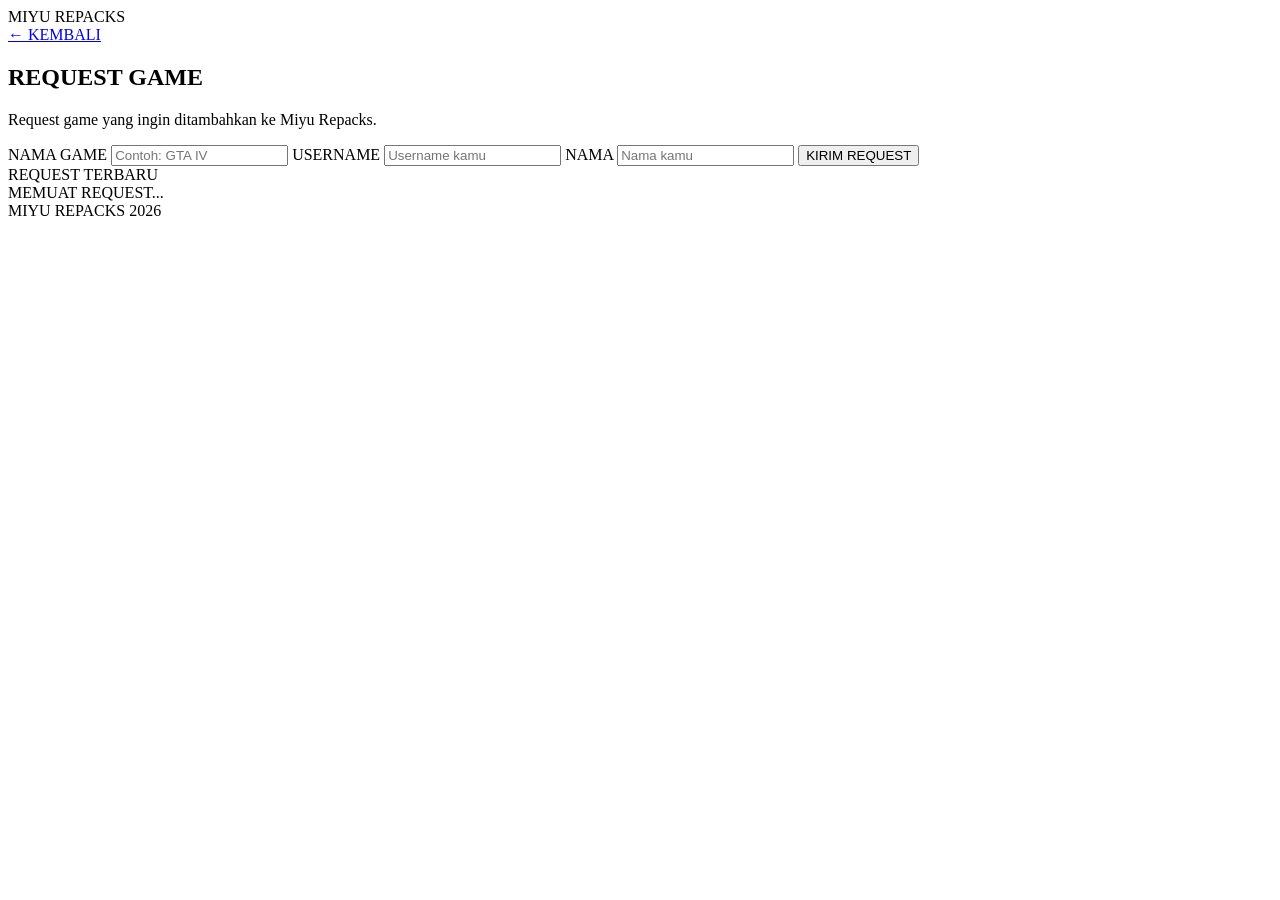
==== request.html @ 6e463c56 "Create request.html" ====
<!DOCTYPE html>
<html lang="id">

<head>

<meta charset="UTF-8">

<meta name="viewport" content="width=device-width, initial-scale=1.0">

<title>Request Game - Miyu Repacks</title>

<meta
name="description"
content="Request game di Miyu Repacks."
>

<link
href="https://fonts.googleapis.com/css2?family=Oswald:wght@400;500;600&display=swap"
rel="stylesheet">

<link rel="stylesheet" href="request.css">

</head>

<body>

<header>

    <div class="logo">
        MIYU REPACKS
    </div>

</header>


<main class="container">

    <a href="index.html" class="back">
        ← KEMBALI
    </a>


    <section class="title-section">

        <h1>
            REQUEST GAME
        </h1>

        <p>
            Request game yang ingin ditambahkan ke Miyu Repacks.
        </p>

    </section>


    <section class="request-box">

        <form id="requestForm">

            <label for="game">
                NAMA GAME
            </label>

            <input
                type="text"
                id="game"
                name="game"
                placeholder="Contoh: GTA IV"
                maxlength="100"
                required
            >


            <label for="username">
                USERNAME
            </label>

            <input
                type="text"
                id="username"
                name="username"
                placeholder="Username kamu"
                maxlength="50"
                required
            >


            <label for="name">
                NAMA
            </label>

            <input
                type="text"
                id="name"
                name="name"
                placeholder="Nama kamu"
                maxlength="50"
                required
            >


            <button
                type="submit"
                id="submitButton"
            >
                KIRIM REQUEST
            </button>

        </form>


        <div
            id="message"
            class="message"
        ></div>

    </section>


    <section class="request-list">

        <div class="section-title">
            REQUEST TERBARU
        </div>

        <div id="requestList">

            <div class="loading">
                MEMUAT REQUEST...
            </div>

        </div>

    </section>


</main>


<footer>

    MIYU REPACKS 2026

</footer>


<script src="request.js"></script>

</body>

</html>
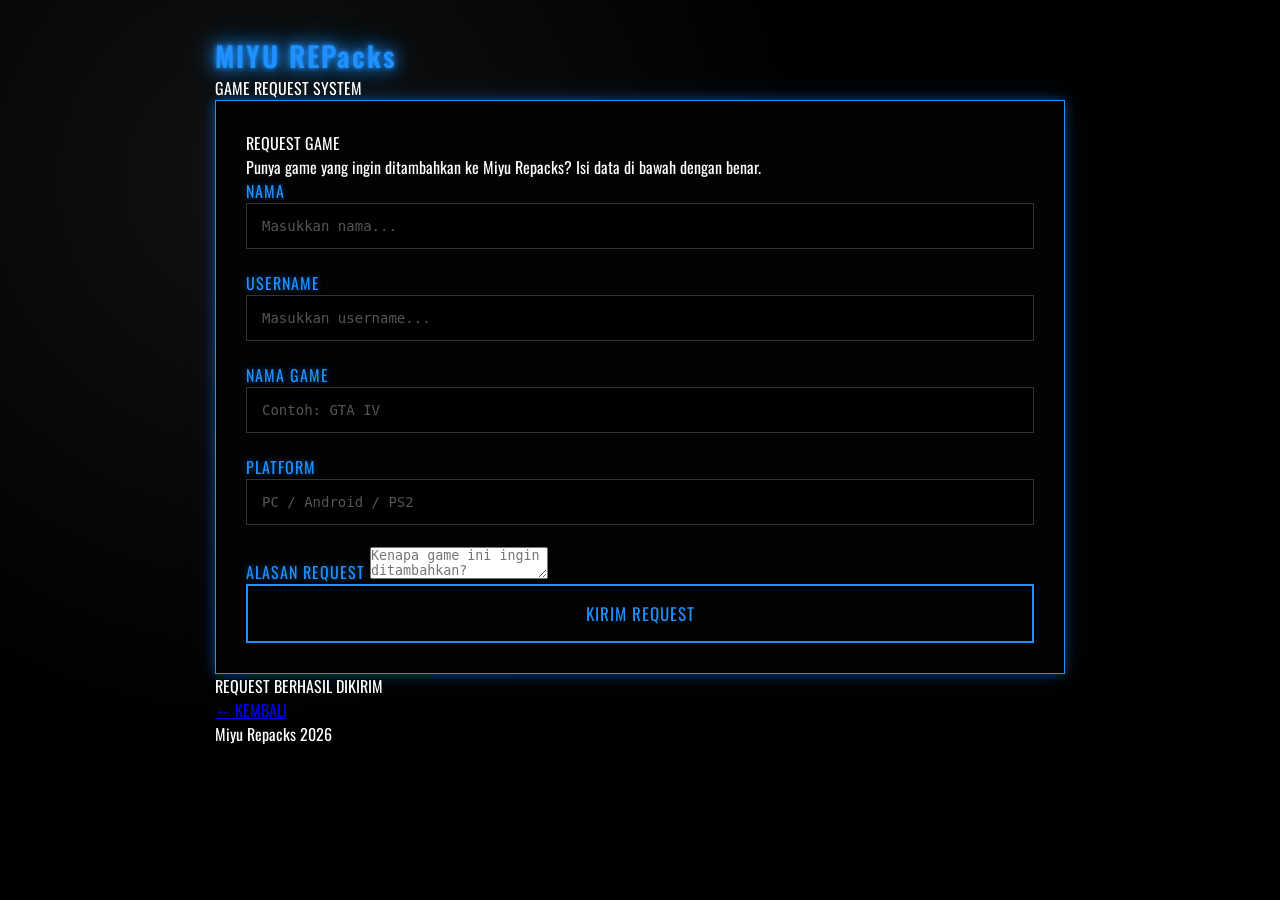
==== commit c52c4067: "Create request.html" ====
--- a/request.html
+++ b/request.html
@@ -10,141 +10,197 @@
 <title>Request Game - Miyu Repacks</title>
 
 <meta
-name="description"
-content="Request game di Miyu Repacks."
+    name="description"
+    content="Request game kepada Miyu Repacks."
 >
 
 <link
-href="https://fonts.googleapis.com/css2?family=Oswald:wght@400;500;600&display=swap"
-rel="stylesheet">
-
-<link rel="stylesheet" href="request.css">
+    href="https://fonts.googleapis.com/css2?family=Oswald:wght@400;600&display=swap"
+    rel="stylesheet"
+>
+
+<link rel="stylesheet" href="style.css">
 
 </head>
 
+
 <body>
 
-<header>
+
+<div class="container">
+
 
     <div class="logo">
-        MIYU REPACKS
-    </div>
-
-</header>
-
-
-<main class="container">
-
-    <a href="index.html" class="back">
-        ← KEMBALI
-    </a>
-
-
-    <section class="title-section">
-
-        <h1>
+        MIYU REPacks
+    </div>
+
+
+    <div class="subtitle">
+        GAME REQUEST SYSTEM
+    </div>
+
+
+    <div class="request-box">
+
+
+        <div class="request-title">
             REQUEST GAME
-        </h1>
-
-        <p>
-            Request game yang ingin ditambahkan ke Miyu Repacks.
-        </p>
-
-    </section>
-
-
-    <section class="request-box">
+        </div>
+
+
+        <div class="request-description">
+
+            Punya game yang ingin ditambahkan ke Miyu Repacks?
+            Isi data di bawah dengan benar.
+
+        </div>
+
 
         <form id="requestForm">
 
-            <label for="game">
-                NAMA GAME
-            </label>
-
-            <input
-                type="text"
-                id="game"
-                name="game"
-                placeholder="Contoh: GTA IV"
-                maxlength="100"
-                required
-            >
-
-
-            <label for="username">
-                USERNAME
-            </label>
-
-            <input
-                type="text"
-                id="username"
-                name="username"
-                placeholder="Username kamu"
-                maxlength="50"
-                required
-            >
-
-
-            <label for="name">
-                NAMA
-            </label>
-
-            <input
-                type="text"
-                id="name"
-                name="name"
-                placeholder="Nama kamu"
-                maxlength="50"
-                required
-            >
+
+            <div class="form-group">
+
+                <label for="name">
+                    NAMA
+                </label>
+
+                <input
+                    type="text"
+                    id="name"
+                    name="name"
+                    placeholder="Masukkan nama..."
+                    required
+                >
+
+            </div>
+
+
+            <div class="form-group">
+
+                <label for="username">
+                    USERNAME
+                </label>
+
+                <input
+                    type="text"
+                    id="username"
+                    name="username"
+                    placeholder="Masukkan username..."
+                    required
+                >
+
+            </div>
+
+
+            <div class="form-group">
+
+                <label for="game">
+                    NAMA GAME
+                </label>
+
+                <input
+                    type="text"
+                    id="game"
+                    name="game"
+                    placeholder="Contoh: GTA IV"
+                    required
+                >
+
+            </div>
+
+
+            <div class="form-group">
+
+                <label for="platform">
+                    PLATFORM
+                </label>
+
+                <input
+                    type="text"
+                    id="platform"
+                    name="platform"
+                    placeholder="PC / Android / PS2"
+                    required
+                >
+
+            </div>
+
+
+            <div class="form-group">
+
+                <label for="reason">
+                    ALASAN REQUEST
+                </label>
+
+                <textarea
+                    id="reason"
+                    name="reason"
+                    placeholder="Kenapa game ini ingin ditambahkan?"
+                ></textarea>
+
+            </div>
 
 
             <button
                 type="submit"
-                id="submitButton"
+                class="submit-button"
             >
                 KIRIM REQUEST
             </button>
 
+
         </form>
 
 
-        <div
-            id="message"
-            class="message"
-        ></div>
-
-    </section>
-
-
-    <section class="request-list">
-
-        <div class="section-title">
-            REQUEST TERBARU
-        </div>
-
-        <div id="requestList">
-
-            <div class="loading">
-                MEMUAT REQUEST...
-            </div>
-
-        </div>
-
-    </section>
-
-
-</main>
-
-
-<footer>
-
-    MIYU REPACKS 2026
-
-</footer>
-
-
-<script src="request.js"></script>
+    </div>
+
+
+    <div
+        id="successMessage"
+        class="success"
+    >
+        REQUEST BERHASIL DIKIRIM
+    </div>
+
+
+    <a
+        href="index.html"
+        class="back-button"
+    >
+        ← KEMBALI
+    </a>
+
+
+    <div class="footer">
+        Miyu Repacks 2026
+    </div>
+
+
+</div>
+
+
+<script>
+
+const form =
+    document.getElementById("requestForm");
+
+const successMessage =
+    document.getElementById("successMessage");
+
+
+form.addEventListener("submit", function(event){
+
+    event.preventDefault();
+
+    successMessage.classList.add("show");
+
+    form.reset();
+
+});
+
+</script>
+
 
 </body>
 
--- a/style.css
+++ b/style.css
@@ -0,0 +1,582 @@
+*{
+    margin:0;
+    padding:0;
+    box-sizing:border-box;
+}
+
+html{
+    scroll-behavior:smooth;
+}
+
+body{
+    min-height:100vh;
+
+    background:
+        radial-gradient(
+            circle at 20% 20%,
+            #111 0%,
+            #000 45%,
+            #000 100%
+        );
+
+    color:#fff;
+
+    font-family:'Oswald',sans-serif;
+}
+
+
+/* =====================================================
+   HEADER
+===================================================== */
+
+header{
+    width:100%;
+
+    height:80px;
+
+    display:flex;
+
+    align-items:center;
+
+    padding:0 6%;
+
+    background:#050505;
+
+    border-bottom:1px solid #1e90ff;
+
+    box-shadow:
+        0 0 15px rgba(30,144,255,.3);
+}
+
+
+.logo{
+    color:#1e90ff;
+
+    font-size:28px;
+
+    font-weight:600;
+
+    letter-spacing:2px;
+
+    text-shadow:
+        0 0 5px #1e90ff,
+        0 0 15px #1e90ff,
+        0 0 30px #1e90ff;
+}
+
+
+/* =====================================================
+   MAIN
+===================================================== */
+
+.container{
+    width:90%;
+
+    max-width:850px;
+
+    margin:auto;
+
+    padding:35px 0 100px;
+}
+
+
+/* =====================================================
+   BACK
+===================================================== */
+
+.back{
+    display:inline-block;
+
+    margin-bottom:35px;
+
+    color:#777;
+
+    text-decoration:none;
+
+    font-family:Arial,sans-serif;
+
+    font-size:14px;
+
+    transition:.2s;
+}
+
+
+.back:hover{
+    color:#1e90ff;
+
+    text-shadow:
+        0 0 8px #1e90ff;
+}
+
+
+/* =====================================================
+   TITLE
+===================================================== */
+
+.title-section{
+    text-align:center;
+
+    margin-bottom:40px;
+}
+
+
+.title-section h1{
+    font-size:60px;
+
+    font-weight:600;
+
+    letter-spacing:3px;
+
+    color:#1e90ff;
+
+    text-shadow:
+        0 0 5px #1e90ff,
+        0 0 15px #1e90ff,
+        0 0 30px #1e90ff,
+        0 0 50px rgba(30,144,255,.5);
+}
+
+
+.title-section p{
+    margin-top:10px;
+
+    color:#777;
+
+    font-family:Arial,sans-serif;
+
+    font-size:15px;
+}
+
+
+/* =====================================================
+   REQUEST BOX
+===================================================== */
+
+.request-box{
+    width:100%;
+
+    padding:30px;
+
+    background:#030303;
+
+    border:1px solid #1e90ff;
+
+    box-shadow:
+        0 0 10px rgba(30,144,255,.4),
+        0 0 25px rgba(30,144,255,.15);
+}
+
+
+/* =====================================================
+   FORM
+===================================================== */
+
+#requestForm{
+    display:flex;
+
+    flex-direction:column;
+}
+
+
+label{
+    margin-bottom:8px;
+
+    color:#1e90ff;
+
+    font-size:16px;
+
+    letter-spacing:1px;
+
+    text-shadow:
+        0 0 6px rgba(30,144,255,.5);
+}
+
+
+input{
+    width:100%;
+
+    padding:14px 15px;
+
+    margin-bottom:22px;
+
+    background:#000;
+
+    color:#00ffcc;
+
+    border:1px solid #333;
+
+    outline:none;
+
+    font-family:Consolas,monospace;
+
+    font-size:14px;
+
+    transition:.2s;
+}
+
+
+input::placeholder{
+    color:#555;
+}
+
+
+input:hover{
+    border-color:#555;
+}
+
+
+input:focus{
+    border-color:#1e90ff;
+
+    box-shadow:
+        0 0 8px rgba(30,144,255,.5),
+        0 0 18px rgba(30,144,255,.15);
+}
+
+
+/* =====================================================
+   SUBMIT BUTTON
+===================================================== */
+
+button{
+    width:100%;
+
+    padding:15px;
+
+    background:transparent;
+
+    color:#1e90ff;
+
+    border:2px solid #1e90ff;
+
+    cursor:pointer;
+
+    font-family:'Oswald',sans-serif;
+
+    font-size:17px;
+
+    letter-spacing:1px;
+
+    transition:.25s;
+}
+
+
+button:hover{
+    background:#1e90ff;
+
+    color:#000;
+
+    box-shadow:
+        0 0 15px #1e90ff,
+        0 0 30px rgba(30,144,255,.5);
+}
+
+
+button:active{
+    transform:scale(.98);
+}
+
+
+button:disabled{
+    opacity:.5;
+
+    cursor:not-allowed;
+}
+
+
+/* =====================================================
+   MESSAGE
+===================================================== */
+
+.message{
+    display:none;
+
+    margin-top:20px;
+
+    padding:15px;
+
+    text-align:center;
+
+    font-family:Consolas,monospace;
+
+    font-size:14px;
+}
+
+
+.message.success{
+    display:block;
+
+    color:#00ffcc;
+
+    border:1px solid #00ffcc;
+
+    box-shadow:
+        0 0 10px rgba(0,255,204,.3);
+}
+
+
+.message.error{
+    display:block;
+
+    color:#ff4444;
+
+    border:1px solid #ff4444;
+
+    box-shadow:
+        0 0 10px rgba(255,68,68,.3);
+}
+
+
+/* =====================================================
+   REQUEST LIST
+===================================================== */
+
+.request-list{
+    width:100%;
+
+    margin-top:70px;
+}
+
+
+.section-title{
+    margin-bottom:20px;
+
+    padding-bottom:12px;
+
+    color:#1e90ff;
+
+    font-size:32px;
+
+    border-bottom:1px solid #1e90ff;
+
+    text-shadow:
+        0 0 8px #1e90ff;
+}
+
+
+/* =====================================================
+   REQUEST ITEM
+===================================================== */
+
+.request-item{
+    width:100%;
+
+    padding:20px;
+
+    margin-bottom:15px;
+
+    background:#030303;
+
+    border:1px solid #222;
+
+    transition:.25s;
+}
+
+
+.request-item:hover{
+    border-color:#1e90ff;
+
+    transform:translateX(5px);
+
+    box-shadow:
+        0 0 12px rgba(30,144,255,.25);
+}
+
+
+.request-game{
+    margin-bottom:10px;
+
+    color:#1e90ff;
+
+    font-size:24px;
+
+    text-shadow:
+        0 0 8px #1e90ff;
+}
+
+
+.request-info{
+    margin-top:5px;
+
+    color:#777;
+
+    font-family:Arial,sans-serif;
+
+    font-size:13px;
+}
+
+
+.request-status{
+    display:inline-block;
+
+    margin-top:12px;
+
+    padding:5px 10px;
+
+    color:#ffcc00;
+
+    border:1px solid #ffcc00;
+
+    font-family:Consolas,monospace;
+
+    font-size:12px;
+
+    text-shadow:
+        0 0 5px rgba(255,204,0,.4);
+}
+
+
+/* =====================================================
+   LOADING
+===================================================== */
+
+.loading{
+    width:100%;
+
+    padding:30px;
+
+    text-align:center;
+
+    color:#555;
+
+    font-family:Consolas,monospace;
+
+    border:1px solid #222;
+}
+
+
+/* =====================================================
+   FOOTER
+===================================================== */
+
+footer{
+    padding:35px;
+
+    text-align:center;
+
+    color:#444;
+
+    font-family:Arial,sans-serif;
+
+    font-size:12px;
+
+    border-top:1px solid #111;
+}
+
+
+/* =====================================================
+   TABLET
+===================================================== */
+
+@media(max-width:760px){
+
+    header{
+        height:70px;
+
+        padding:0 5%;
+    }
+
+
+    .logo{
+        font-size:23px;
+    }
+
+
+    .container{
+        width:92%;
+
+        padding-top:25px;
+    }
+
+
+    .title-section h1{
+        font-size:45px;
+    }
+
+
+    .request-box{
+        padding:22px;
+    }
+
+
+    .section-title{
+        font-size:27px;
+    }
+
+}
+
+
+/* =====================================================
+   MOBILE
+===================================================== */
+
+@media(max-width:500px){
+
+    header{
+        height:65px;
+    }
+
+
+    .logo{
+        font-size:20px;
+
+        letter-spacing:1px;
+    }
+
+
+    .container{
+        width:92%;
+    }
+
+
+    .title-section{
+        margin-bottom:30px;
+    }
+
+
+    .title-section h1{
+        font-size:34px;
+
+        letter-spacing:2px;
+    }
+
+
+    .title-section p{
+        font-size:13px;
+
+        line-height:1.6;
+    }
+
+
+    .request-box{
+        padding:18px;
+    }
+
+
+    input{
+        padding:13px;
+    }
+
+
+    button{
+        padding:14px;
+
+        font-size:15px;
+    }
+
+
+    .section-title{
+        font-size:24px;
+    }
+
+
+    .request-game{
+        font-size:21px;
+    }
+
+
+    .request-item{
+        padding:16px;
+    }
+
+}
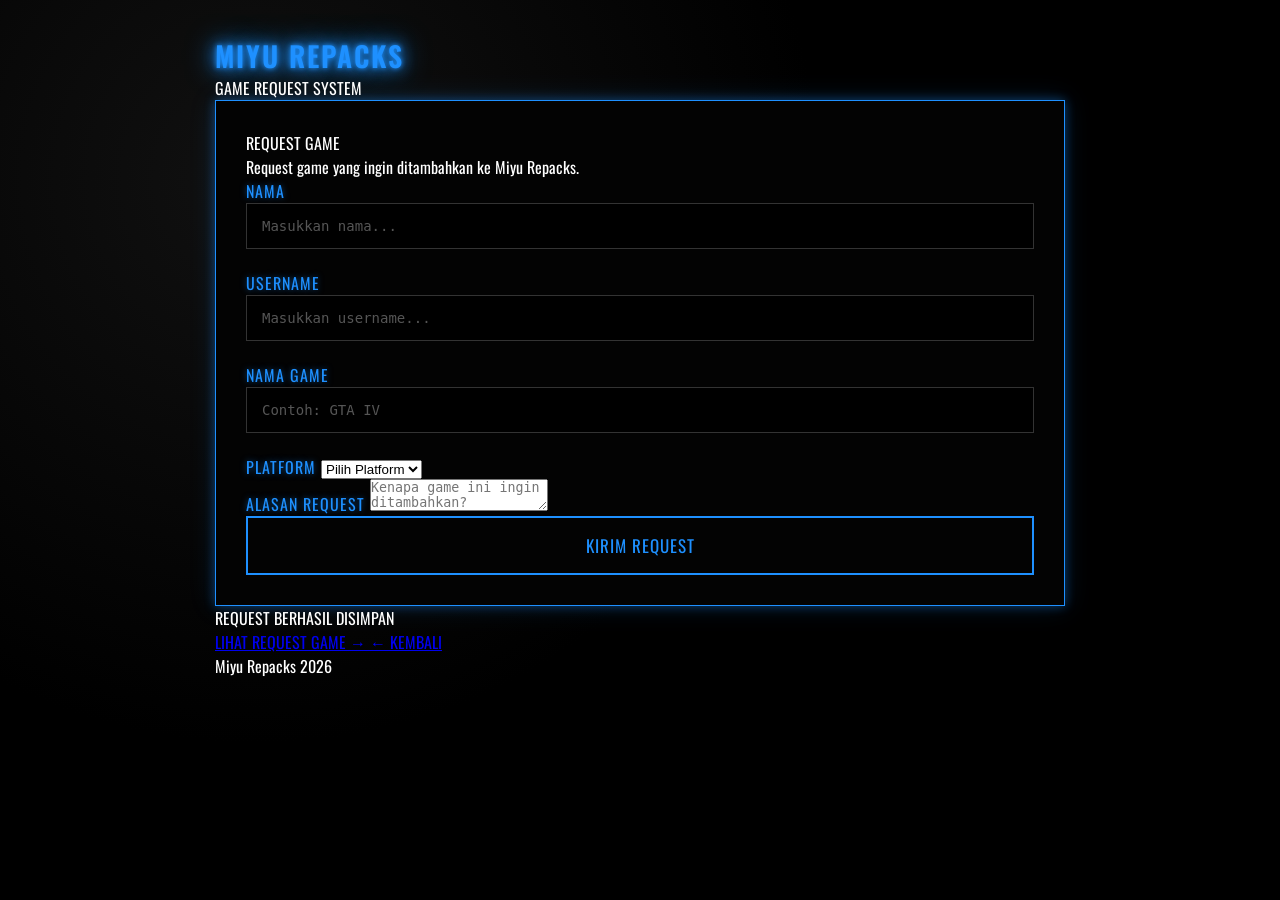
==== commit 1d31649e: "Update request.html" ====
--- a/request.html
+++ b/request.html
@@ -8,11 +8,6 @@
 <meta name="viewport" content="width=device-width, initial-scale=1.0">
 
 <title>Request Game - Miyu Repacks</title>
-
-<meta
-    name="description"
-    content="Request game kepada Miyu Repacks."
->
 
 <link
     href="https://fonts.googleapis.com/css2?family=Oswald:wght@400;600&display=swap"
@@ -26,12 +21,11 @@
 
 <body>
 
-
 <div class="container">
 
 
     <div class="logo">
-        MIYU REPacks
+        MIYU REPACKS
     </div>
 
 
@@ -41,7 +35,6 @@
 
 
     <div class="request-box">
-
 
         <div class="request-title">
             REQUEST GAME
@@ -49,10 +42,7 @@
 
 
         <div class="request-description">
-
-            Punya game yang ingin ditambahkan ke Miyu Repacks?
-            Isi data di bawah dengan benar.
-
+            Request game yang ingin ditambahkan ke Miyu Repacks.
         </div>
 
 
@@ -68,8 +58,8 @@
                 <input
                     type="text"
                     id="name"
-                    name="name"
                     placeholder="Masukkan nama..."
+                    maxlength="50"
                     required
                 >
 
@@ -85,8 +75,8 @@
                 <input
                     type="text"
                     id="username"
-                    name="username"
                     placeholder="Masukkan username..."
+                    maxlength="30"
                     required
                 >
 
@@ -102,8 +92,8 @@
                 <input
                     type="text"
                     id="game"
-                    name="game"
                     placeholder="Contoh: GTA IV"
+                    maxlength="100"
                     required
                 >
 
@@ -116,13 +106,29 @@
                     PLATFORM
                 </label>
 
-                <input
-                    type="text"
-                    id="platform"
-                    name="platform"
-                    placeholder="PC / Android / PS2"
-                    required
-                >
+                <select id="platform" required>
+
+                    <option value="">
+                        Pilih Platform
+                    </option>
+
+                    <option value="PC">
+                        PC
+                    </option>
+
+                    <option value="Android">
+                        Android
+                    </option>
+
+                    <option value="PS2">
+                        PS2
+                    </option>
+
+                    <option value="Other">
+                        Other
+                    </option>
+
+                </select>
 
             </div>
 
@@ -135,8 +141,8 @@
 
                 <textarea
                     id="reason"
-                    name="reason"
                     placeholder="Kenapa game ini ingin ditambahkan?"
+                    maxlength="500"
                 ></textarea>
 
             </div>
@@ -152,7 +158,6 @@
 
         </form>
 
-
     </div>
 
 
@@ -160,8 +165,16 @@
         id="successMessage"
         class="success"
     >
-        REQUEST BERHASIL DIKIRIM
-    </div>
+        REQUEST BERHASIL DISIMPAN
+    </div>
+
+
+    <a
+        href="requests.html"
+        class="back-button"
+    >
+        LIHAT REQUEST GAME →
+    </a>
 
 
     <a
@@ -180,27 +193,7 @@
 </div>
 
 
-<script>
-
-const form =
-    document.getElementById("requestForm");
-
-const successMessage =
-    document.getElementById("successMessage");
-
-
-form.addEventListener("submit", function(event){
-
-    event.preventDefault();
-
-    successMessage.classList.add("show");
-
-    form.reset();
-
-});
-
-</script>
-
+<script src="request.js"></script>
 
 </body>
 
